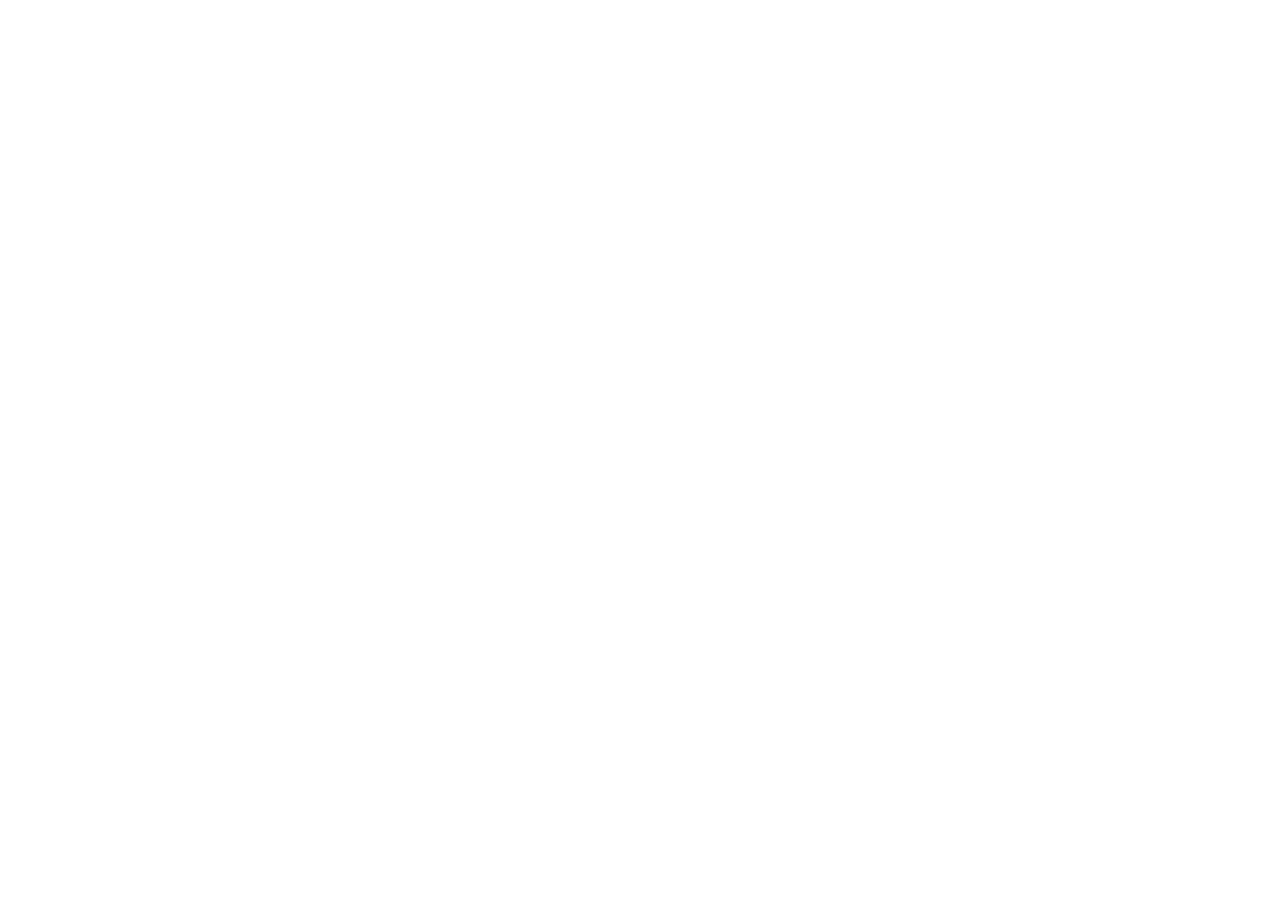
==== test.html @ cda77220 "API test" ====
<!DOCTYPE html>
<html lang="en">
<head>
  <meta charset="UTF-8">
  <meta name="viewport" content="width=device-width, initial-scale=1.0">
  <title>Document</title>
</head>
<body>
  <div id="app"></div>
</body>
<script src="test.js"></script>
</html>
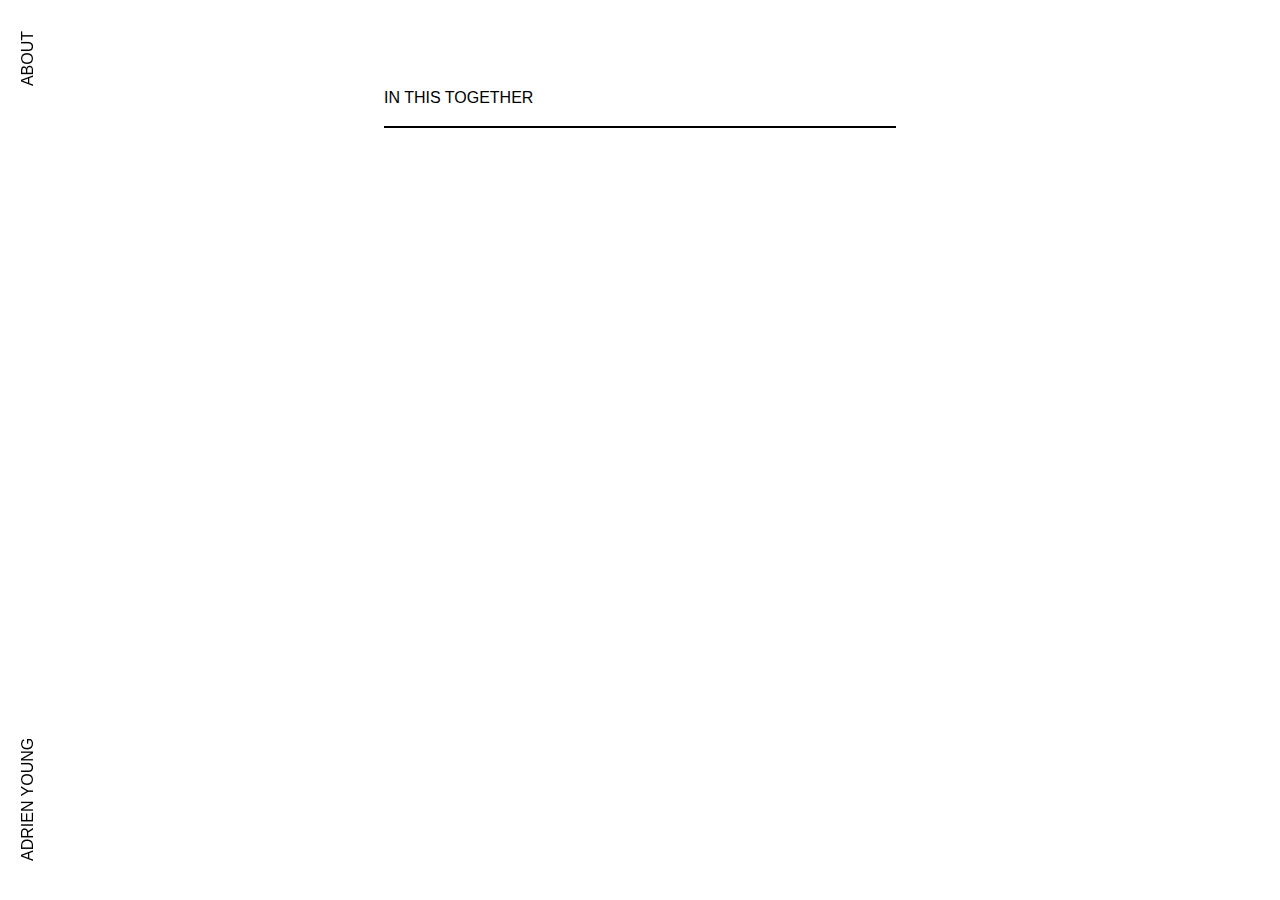
==== commit d10dd4e7: "Trying new layout in test files" ====
--- a/test.html
+++ b/test.html
@@ -3,10 +3,37 @@
 <head>
   <meta charset="UTF-8">
   <meta name="viewport" content="width=device-width, initial-scale=1.0">
-  <title>Document</title>
+  <link rel="stylesheet" href="test.css">
+  <title>Adrien Young</title>
 </head>
 <body>
-  <div id="app"></div>
+  
+  <div id="container">
+    <div id="navbar">
+      <h1>ADRIEN YOUNG</h1>
+      <div id="navlinks">
+        <a href=#><span>ABOUT</span></a>
+      </div>
+    </div>
+    
+    <div id="centercontainer">
+        <div id="projectitle">IN THIS TOGETHER</div>
+        <div id="imagediv"></div>
+        <div id="infodiv">
+          <ul id="skillslist"></ul>
+        </div>
+
+    </div>
+
+    <div id="projbar">
+      <div id="projlinks">
+      </div>
+    </div>
+
+  </div>
+
+  
+
 </body>
-<script src="test.js"></script>
+<script src="script.js"></script>
 </html>--- a/test.css
+++ b/test.css
@@ -0,0 +1,170 @@
+/* -------------- CSS RESET --------------- */
+
+html, body, div, span, applet, object, iframe,
+h1, h2, h3, h4, h5, h6, p, blockquote, pre,
+a, abbr, acronym, address, big, cite, code,
+del, dfn, em, img, ins, kbd, q, s, samp,
+small, strike, strong, sub, sup, tt, var,
+b, u, i, center,
+dl, dt, dd, ol, ul, li,
+fieldset, form, label, legend,
+table, caption, tbody, tfoot, thead, tr, th, td,
+article, aside, canvas, details, embed, 
+figure, figcaption, footer, header, hgroup, 
+menu, nav, output, ruby, section, summary,
+time, mark, audio, video {
+	margin: 0;
+	padding: 0;
+	border: 0;
+	font-size: 100%;
+	font: inherit;
+	vertical-align: baseline;
+}
+/* HTML5 display-role reset for older browsers */
+article, aside, details, figcaption, figure, 
+footer, header, hgroup, menu, nav, section {
+	display: block;
+}
+body {
+	line-height: 1;
+}
+ol, ul {
+	list-style: none;
+}
+blockquote, q {
+	quotes: none;
+}
+blockquote:before, blockquote:after,
+q:before, q:after {
+	content: '';
+	content: none;
+}
+table {
+	border-collapse: collapse;
+	border-spacing: 0;
+}
+
+* {
+	box-sizing: border-box;
+}
+
+/*----------------- MY CSS ----------------- */
+
+body {
+  font-family: Arial, Helvetica, sans-serif;
+  text-transform: uppercase;
+}
+
+/* Left Side */
+#navbar {
+	width: 100vh;
+	display: flex;
+	align-items: flex-start;
+	-webkit-box-pack: justify;
+	justify-content: space-between;
+	transform: rotate(-90deg) translateX(-99vh);
+	transform-origin: left top;
+	padding: 20px 20px 0 20px;
+	position: fixed;
+	z-index: 9999;
+}
+
+#navlinks {
+	display: flex;
+	flex-direction: row;
+	-webkit-box-pack: end;
+	justify-content: flex-end;
+	width: 49%;
+	text-align: right;
+	padding-right: 10px;
+}
+
+#navlinks a {
+	padding: 0 10px 2px;
+	color: black;
+	text-decoration: none;
+}
+
+/* Right Side */
+#projbar {
+	display: flex;
+	justify-content: space-between;
+	list-style: none;
+	padding: 0;
+
+  position: fixed;
+  width: 100vh;
+  bottom: 0;
+  right: 2.3em;
+  transform: rotate(90deg);
+	transform-origin: 100% 100%;
+}
+
+#projlinks {
+	flex-direction: row;
+	-webkit-box-pack: start;
+	text-align: right;
+	padding-left: 25px;
+	padding-top: 10px;
+}
+
+#projlinks a {
+	padding: 0 10px 2px;
+	color: black;
+	text-decoration: none;
+	text-transform: uppercase;
+
+}
+
+#projlinks span:hover, #navlinks span:hover {
+	border-bottom: 1px solid black;
+}
+
+h1 {
+	padding: 0 10px;
+}
+
+#centercontainer {
+	width: 40%;
+	margin: 0 auto;
+	max-width: 1000px;
+	padding: 10vh 0px;
+	min-height: 100vh;
+	max-height: 100vh;
+}
+
+/* TODO: All image uploads must be the same dimensions. Figure that out then configure CSS to those dimensions. */
+#imagediv {
+	/* width: 75%; */
+	border: 1px solid black;
+	margin: 20px 0;
+}
+
+
+.primaryphoto {
+	max-width: 100%;
+}
+
+#infodiv {
+	/* width: 25%; */
+	/* padding: 10px; */
+	/* border: 1px dashed black; */
+	/* margin-left: 10px; */
+}
+
+body{
+	animation-name: bg_change;
+	animation-duration: 16s;
+	animation-timing-function: ease-in-out;
+	animation-iteration-count: infinite;    
+	animation-play-state: running;
+}
+
+@keyframes bg_change{
+	0%{background: #eeffee;}
+	25%{background: rgb(255, 234, 248);}
+	50%{background: #f1fcff;}
+	75%{background: #fffef1;}
+	100%{background: #eeffee;}
+}
+
